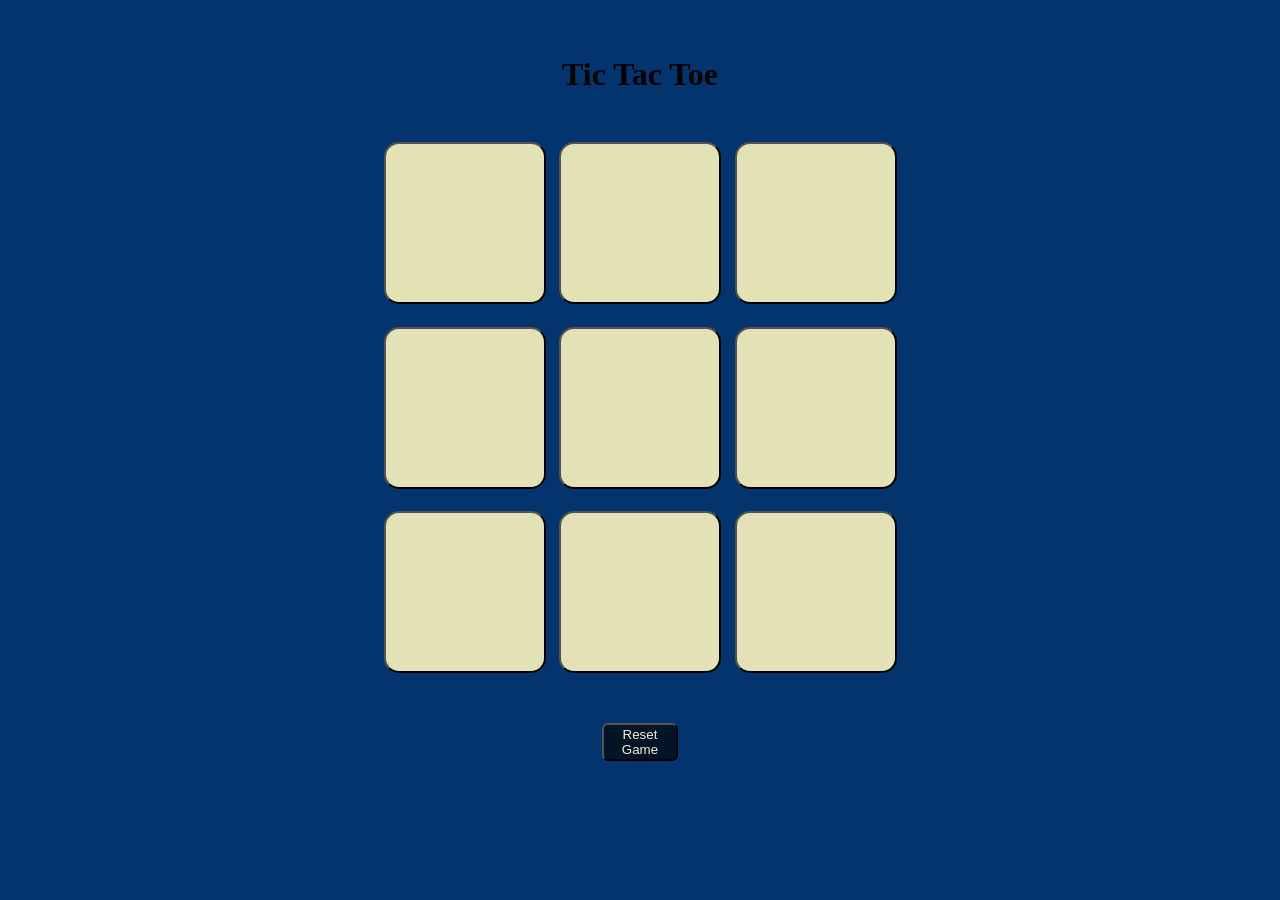
==== index.html @ fbb815dc "update" ====
<!DOCTYPE html>
<html lang="en">
<head>
    <meta charset="UTF-8">
    <meta name="viewport" content="width=device-width, initial-scale=1.0">
    <title>Document</title>
    <link rel="stylesheet" href="game.css">
</head>
<body>
    <div class="c1">
        <h2 id="s2"></h2>
        <Button id="s3">New Game</Button>
        <p>Thank you for playing this game.!!</p>
    </div>
    <main>
        <h1>Tic Tac Toe</h1>
    <div class="container">
        <div class="game">
            <button class="box"></button>
            <button class="box"></button>
            <button class="box"></button>
            <button class="box"></button>
            <button class="box"></button>
            <button class="box"></button>
            <button class="box"></button>
            <button class="box"></button>
            <button class="box"></button>
        </div>
    </div>
    <button id="s1">Reset Game</button>
    </main>
    <script src="game.js"></script>
</body>
</html>
---- game.css ----
*{
    margin: 0;
    background-color: 0;
}
body{
    background-color: #03346E;
    text-align: center;
}
.container{
    height: 70vh;
    display: flex;
    justify-content: center;
    align-items: center;
}
.game{
    height: 60vmin;
    width: 60vmin;
    justify-content: center;
    align-items: center;
    display: flex;
    flex-wrap: wrap;
    gap: 1.5vmin;
}
.box{
    width: 18vmin;
    height: 18vmin;
    border-radius: 15px;
    background-color: #E2E2B6;
    color: #6EACDA;
    font-size: 18vmin;
    font-style: italic;
}
#s1{
    text-align: center;
    border-radius: 6px;
    height: 1cm;
    width: 2cm;
    background-color: #021526;
    color: antiquewhite;
}
.c1{
    background-color: #EB3678;
    align-self: center;
    margin-left: auto;
    margin-right: auto;
    max-width: fit-content;
    visibility: hidden;
}
#s2{
    color: #9CA986;
}
#s3{
    height: 1cm;
    width: 1.5cm;
    border-radius: 4px;
    background-color: #694F8E;
    color: #FFDFD6;
}
.c2{
    background-color: #EB3678;
    border-radius: 50%;
    align-self: center;
    margin-left: auto;
    margin-right: auto;
    width: 10cm;
    height: 5cm;
}
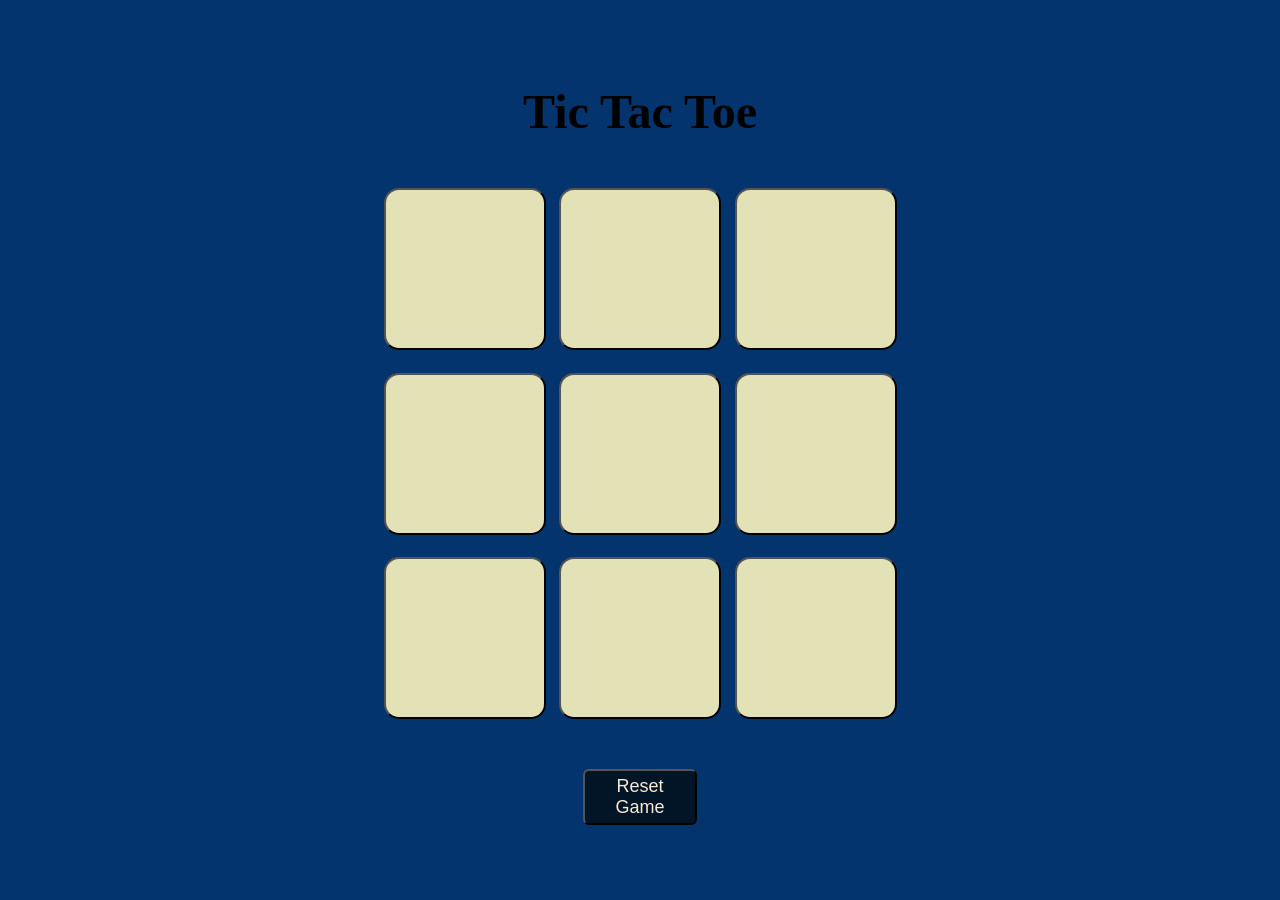
==== commit a75ba7a7: "update" ====
--- a/index.html
+++ b/index.html
@@ -4,7 +4,7 @@
     <meta charset="UTF-8">
     <meta name="viewport" content="width=device-width, initial-scale=1.0">
     <title>Document</title>
-    <link rel="stylesheet" href="game.css">
+    <link rel="stylesheet" href="style.css">
 </head>
 <body>
     <div class="c1">
@@ -16,15 +16,15 @@
         <h1>Tic Tac Toe</h1>
     <div class="container">
         <div class="game">
-            <button class="box"></button>
-            <button class="box"></button>
-            <button class="box"></button>
-            <button class="box"></button>
-            <button class="box"></button>
-            <button class="box"></button>
-            <button class="box"></button>
-            <button class="box"></button>
-            <button class="box"></button>
+            <button class="box"><img src=""></button>
+            <button class="box"><img src=""></button>
+            <button class="box"><img src=""></button>
+            <button class="box"><img src=""></button>
+            <button class="box"><img src=""></button>
+            <button class="box"><img src=""></button>
+            <button class="box"><img src=""></button>
+            <button class="box"><img src=""></button>
+            <button class="box"><img src=""></button>
         </div>
     </div>
     <button id="s1">Reset Game</button>
--- a/style.css
+++ b/style.css
@@ -0,0 +1,119 @@
+*{
+    margin: 0;
+    background-color: 0;
+}
+body{
+    background-color: #03346E;
+    text-align: center;
+}
+.container{
+    height: 70vh;
+    display: flex;
+    justify-content: center;
+    align-items: center;
+}
+.game{
+    height: 60vmin;
+    width: 60vmin;
+    justify-content: center;
+    align-items: center;
+    display: flex;
+    flex-wrap: wrap;
+    gap: 1.5vmin;
+}
+.box{
+    width: 18vmin;
+    height: 18vmin;
+    border-radius: 15px;
+    background-color: #E2E2B6;
+    color: #6EACDA;
+    font-size: 18vmin;
+    font-style: italic;
+}
+#s1{
+    text-align: center;
+    border-radius: 6px;
+    height: 1cm;
+    width: 2cm;
+    background-color: #021526;
+    color: antiquewhite;
+}
+.c1{
+    background-color: #EB3678;
+    align-self: center;
+    margin-left: auto;
+    margin-right: auto;
+    max-width: fit-content;
+    visibility: hidden;
+}
+#s2{
+    color: #9CA986;
+}
+#s3{
+    height: 1cm;
+    width: 1.5cm;
+    border-radius: 4px;
+    background-color: #694F8E;
+    color: #FFDFD6;
+}
+.c2{
+    background-color: #EB3678;
+    border-radius: 50%;
+    align-self: center;
+    margin-left: auto;
+    margin-right: auto;
+    width: 10cm;
+    height: 5cm;
+}
+@media screen and (max-width:321px) {
+    .box img{
+        height: 3rem;
+    }
+}
+@media screen and (min-width:322px) and (max-width:426px) {
+    .box img{
+        height: 4rem;
+    }
+}
+@media screen and (min-width:427px) and (max-width:850px)
+{
+    .box img{
+        height: 7rem;
+    }
+}
+@media screen and (min-width:851px) and (max-width:1445px)
+{
+    .box img{
+        height: 10rem;
+    }
+    body{
+        font-size: x-large;
+    }
+    #s1,#s3{
+        height: 1.5cm;
+        width: 3cm;
+        font-size: large;
+    }
+    .c2{
+        width: 14cm;
+        height:7cm ;
+    }
+}
+@media screen and (min-width:1446px) 
+{
+    .box img{
+        height: 19rem;
+    }
+    body{
+        font-size: xx-large;
+    }
+    .c2{
+        width:20cm;
+        height:10cm ;
+    }
+    #s1,#s3{
+        height: 2.5cm;
+        width: 5cm;
+        font-size: x-large;
+    }
+}
